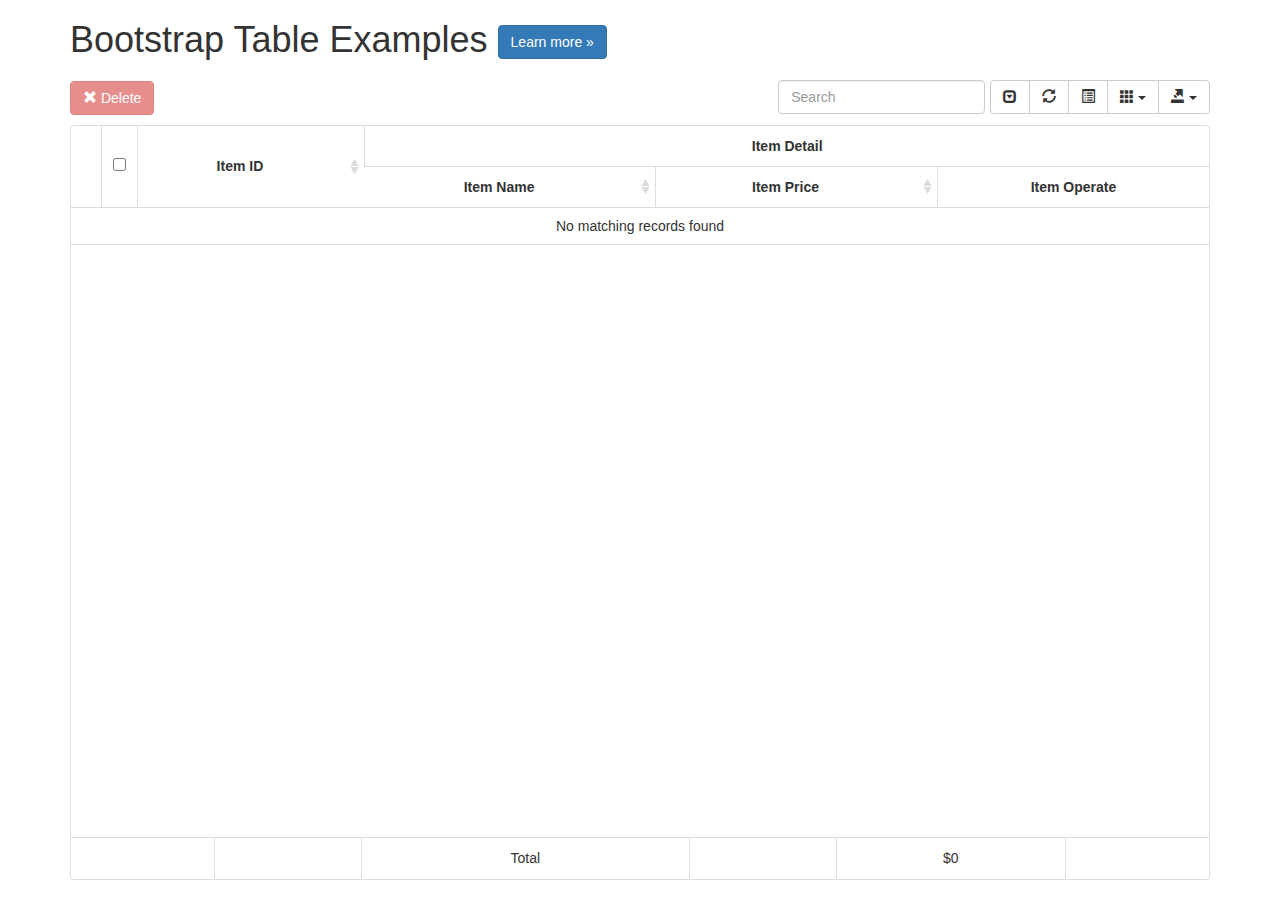
==== proy/tabla.html @ 0a48c27e "Actualizado al 2015-08-29_23-51-32 - OK" ====
<!DOCTYPE html>
<html>
<head>
    <title>Bootstrap Table Examples</title>
    <link rel="stylesheet" href="css/bootstrap.min.css">
    <link rel="stylesheet" href="dist/bootstrap-table.css">
    <link rel="stylesheet" href="bootstrap-editable.css">
    <link rel="stylesheet" href="assets/examples.css">
    <script src="js/jquery.min.js"></script>
    <script src="js/bootstrap.min.js"></script>
    <script src="dist/bootstrap-table.js"></script>
    <script src="dist/extensions/export/bootstrap-table-export.js"></script>
    <script src="tableExport.js"></script>
    <script src="dist/extensions/editable/bootstrap-table-editable.js"></script>
    <script src="bootstrap-editable.js"></script>
    <!-- <script src="ga.js"></script> -->


    <!-- HTML5 shim and Respond.js for IE8 support of HTML5 elements and media queries -->
    <!-- WARNING: Respond.js doesn't work if you view the page via file:// -->
    <!--[if lt IE 9]>
    <script src="//cdnjs.cloudflare.com/ajax/libs/html5shiv/3.7.2/html5shiv.min.js"></script>
    <script src="//cdnjs.cloudflare.com/ajax/libs/respond.js/1.4.2/respond.min.js"></script>
    <script src="//cdnjs.cloudflare.com/ajax/libs/json2/20140204/json2.min.js"></script>
    <![endif]-->
</head>
<body>
<div class="container">
    <h1>Bootstrap Table Examples <a href="https://github.com/wenzhixin/bootstrap-table-examples" class="btn btn-primary" role="button" target="_blank">Learn more &raquo;</a></h1>
    <div id="toolbar">
        <button id="remove" class="btn btn-danger" disabled>
            <i class="glyphicon glyphicon-remove"></i> Delete
        </button>
    </div>
    <table id="table"
           data-toolbar="#toolbar"
           data-search="true"
           data-show-refresh="true"
           data-show-toggle="true"
           data-show-columns="true"
           data-show-export="true"
           data-detail-view="true"
           data-detail-formatter="detailFormatter"
           data-minimum-count-columns="2"
           data-show-pagination-switch="true"
           data-pagination="true"
           data-id-field="id"
           data-page-list="[10, 25, 50, 100, ALL]"
           data-show-footer="true"
           data-side-pagination="server"
           data-url="/examples/bootstrap_table/data"
           data-response-handler="responseHandler">
    </table>
</div>

<script>
    var $table = $('#table'),
        $remove = $('#remove'),
        selections = [];
    $(function () {
        $table.bootstrapTable({
            height: getHeight(),
            columns: [
                [
                    {
                        field: 'state',
                        checkbox: true,
                        rowspan: 2,
                        align: 'center',
                        valign: 'middle'
                    }, {
                        title: 'Item ID',
                        field: 'id',
                        rowspan: 2,
                        align: 'center',
                        valign: 'middle',
                        sortable: true,
                        footerFormatter: totalTextFormatter
                    }, {
                        title: 'Item Detail',
                        colspan: 3,
                        align: 'center'
                    }
                ],
                [
                    {
                        field: 'name',
                        title: 'Item Name',
                        sortable: true,
                        editable: true,
                        footerFormatter: totalNameFormatter,
                        align: 'center'
                    }, {
                        field: 'price',
                        title: 'Item Price',
                        sortable: true,
                        align: 'center',
                        editable: {
                            type: 'text',
                            title: 'Item Price',
                            validate: function (value) {
                                value = $.trim(value);
                                if (!value) {
                                    return 'This field is required';
                                }
                                if (!/^$/.test(value)) {
                                    return 'This field needs to start width $.'
                                }
                                var data = $table.bootstrapTable('getData'),
                                    index = $(this).parents('tr').data('index');
                                console.log(data[index]);
                                return '';
                            }
                        },
                        footerFormatter: totalPriceFormatter
                    }, {
                        field: 'operate',
                        title: 'Item Operate',
                        align: 'center',
                        events: operateEvents,
                        formatter: operateFormatter
                    }
                ]
            ]
        });
        // sometimes footer render error.
        setTimeout(function () {
            $table.bootstrapTable('resetView');
        }, 200);
        $table.on('check.bs.table uncheck.bs.table ' +
                'check-all.bs.table uncheck-all.bs.table', function () {
            $remove.prop('disabled', !$table.bootstrapTable('getSelections').length);
            // save your data, here just save the current page
            selections = getIdSelections();
            // push or splice the selections if you want to save all data selections
        });
        $table.on('expand-row.bs.table', function (e, index, row, $detail) {
            if (index % 2 == 1) {
                $detail.html('Loading from ajax request...');
                $.get('LICENSE', function (res) {
                    $detail.html(res.replace(/\n/g, '<br>'));
                });
            }
        });
        $table.on('all.bs.table', function (e, name, args) {
            console.log(name, args);
        });
        $remove.click(function () {
            var ids = getIdSelections();
            $table.bootstrapTable('remove', {
                field: 'id',
                values: ids
            });
            $remove.prop('disabled', true);
        });
        $(window).resize(function () {
            $table.bootstrapTable('resetView', {
                height: getHeight()
            });
        });
    });
    function getIdSelections() {
        return $.map($table.bootstrapTable('getSelections'), function (row) {
            return row.id
        });
    }
    function responseHandler(res) {
        $.each(res.rows, function (i, row) {
            row.state = $.inArray(row.id, selections) !== -1;
        });
        return res;
    }
    function detailFormatter(index, row) {
        var html = [];
        $.each(row, function (key, value) {
            html.push('<p><b>' + key + ':</b> ' + value + '</p>');
        });
        return html.join('');
    }
    function operateFormatter(value, row, index) {
        return [
            '<a class="like" href="javascript:void(0)" title="Like">',
            '<i class="glyphicon glyphicon-heart"></i>',
            '</a>  ',
            '<a class="remove" href="javascript:void(0)" title="Remove">',
            '<i class="glyphicon glyphicon-remove"></i>',
            '</a>'
        ].join('');
    }
    window.operateEvents = {
        'click .like': function (e, value, row, index) {
            alert('You click like action, row: ' + JSON.stringify(row));
        },
        'click .remove': function (e, value, row, index) {
            $table.bootstrapTable('remove', {
                field: 'id',
                values: [row.id]
            });
        }
    };
    function totalTextFormatter(data) {
        return 'Total';
    }
    function totalNameFormatter(data) {
        return data.length;
    }
    function totalPriceFormatter(data) {
        var total = 0;
        $.each(data, function (i, row) {
            total += +(row.price.substring(1));
        });
        return '$' + total;
    }
    function getHeight() {
        return $(window).height() - $('h1').outerHeight(true);
    }
</script>
</body>
</html>
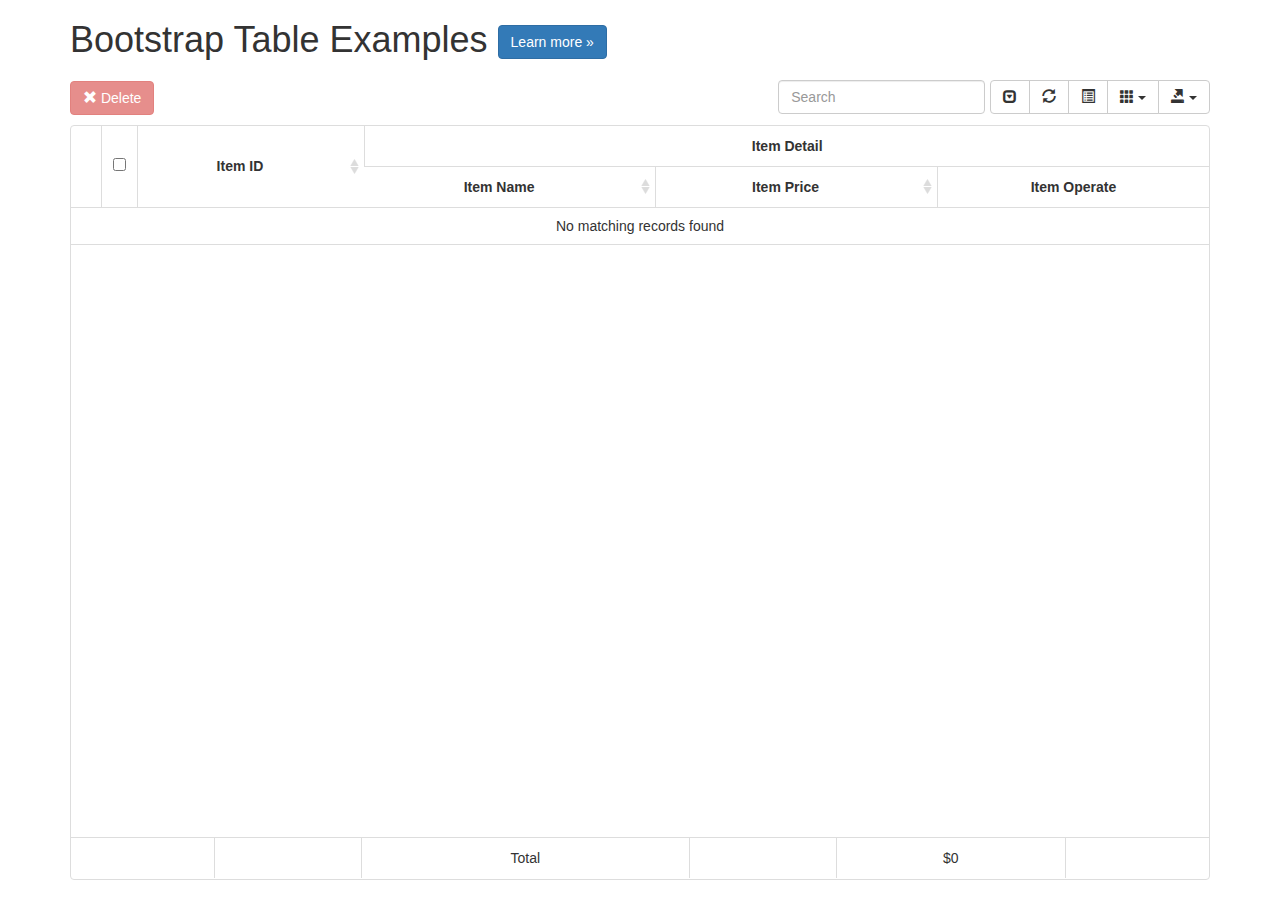
==== commit e5e11503: "itoa" ====
--- a/proy/tabla.html
+++ b/proy/tabla.html
@@ -5,7 +5,7 @@
     <link rel="stylesheet" href="css/bootstrap.min.css">
     <link rel="stylesheet" href="dist/bootstrap-table.css">
     <link rel="stylesheet" href="bootstrap-editable.css">
-    <link rel="stylesheet" href="assets/examples.css">
+<!--    <link rel="stylesheet" href="assets/examples.css">-->
     <script src="js/jquery.min.js"></script>
     <script src="js/bootstrap.min.js"></script>
     <script src="dist/bootstrap-table.js"></script>
